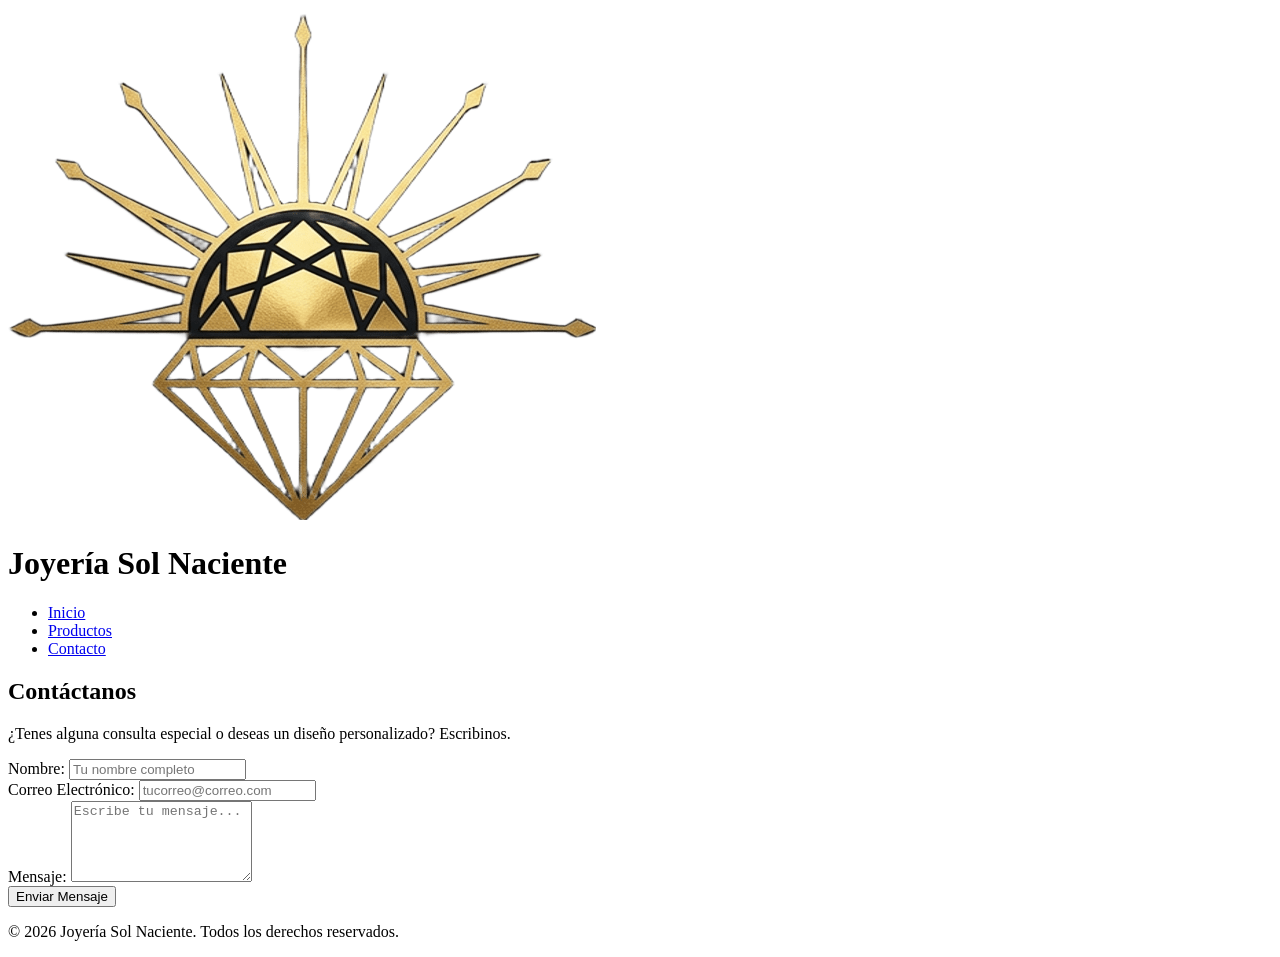
==== contacto.html @ 24bc42eb "Clase Contacto Se añadio la clase contacto con su respectivo codigo" ====
<!DOCTYPE html>
<html lang="es">
<head>
    <meta charset="UTF-8">
    <meta name="viewport" content="width=device-width, initial-scale=1.0">
    <title>Contactanos! Joyeria Sol Naciente</title>
    <link rel="stylesheet" href="css/estilo1.css">
</head>
<body>
    <header>
        <div class="logo">
            <img src="assets/loguito.png" alt="Logo Joyeria">
            <h1>Joyería Sol Naciente</h1>
        </div>
        <nav>
            <ul>
                <li><a href="index.html">Inicio</a></li>
                <li><a href="producto.html">Productos</a></li>
                <li><a href="contacto.html" class="active">Contacto</a></li>
            </ul>
        </nav>
    </header>
    <main>
        <section class="contacto-seccion">
            <h2>Contáctanos</h2>
            <p>¿Tenes alguna consulta especial o deseas un diseño personalizado? Escribinos.</p>
            
            <form class="formulario-contacto">
                <div class="campo-grupo">
                    <label for="nombre">Nombre:</label>
                    <input type="text" id="nombre" name="nombre" required placeholder="Tu nombre completo">
                </div>
                
                <div class="campo-grupo">
                    <label for="email">Correo Electrónico:</label>
                    <input type="email" id="email" name="email" required placeholder="tucorreo@correo.com">
                </div>
                
                <div class="campo-grupo">
                    <label for="mensaje">Mensaje:</label>
                    <textarea id="mensaje" name="mensaje" rows="5" required placeholder="Escribe tu mensaje..."></textarea>
                </div>
                
                <button type="submit" class="btn-enviar">Enviar Mensaje</button>
            </form>
        </section>
    </main>
    <footer>
        <p>&copy; 2026 Joyería Sol Naciente. Todos los derechos reservados.</p>
    </footer>
</body>
</html>
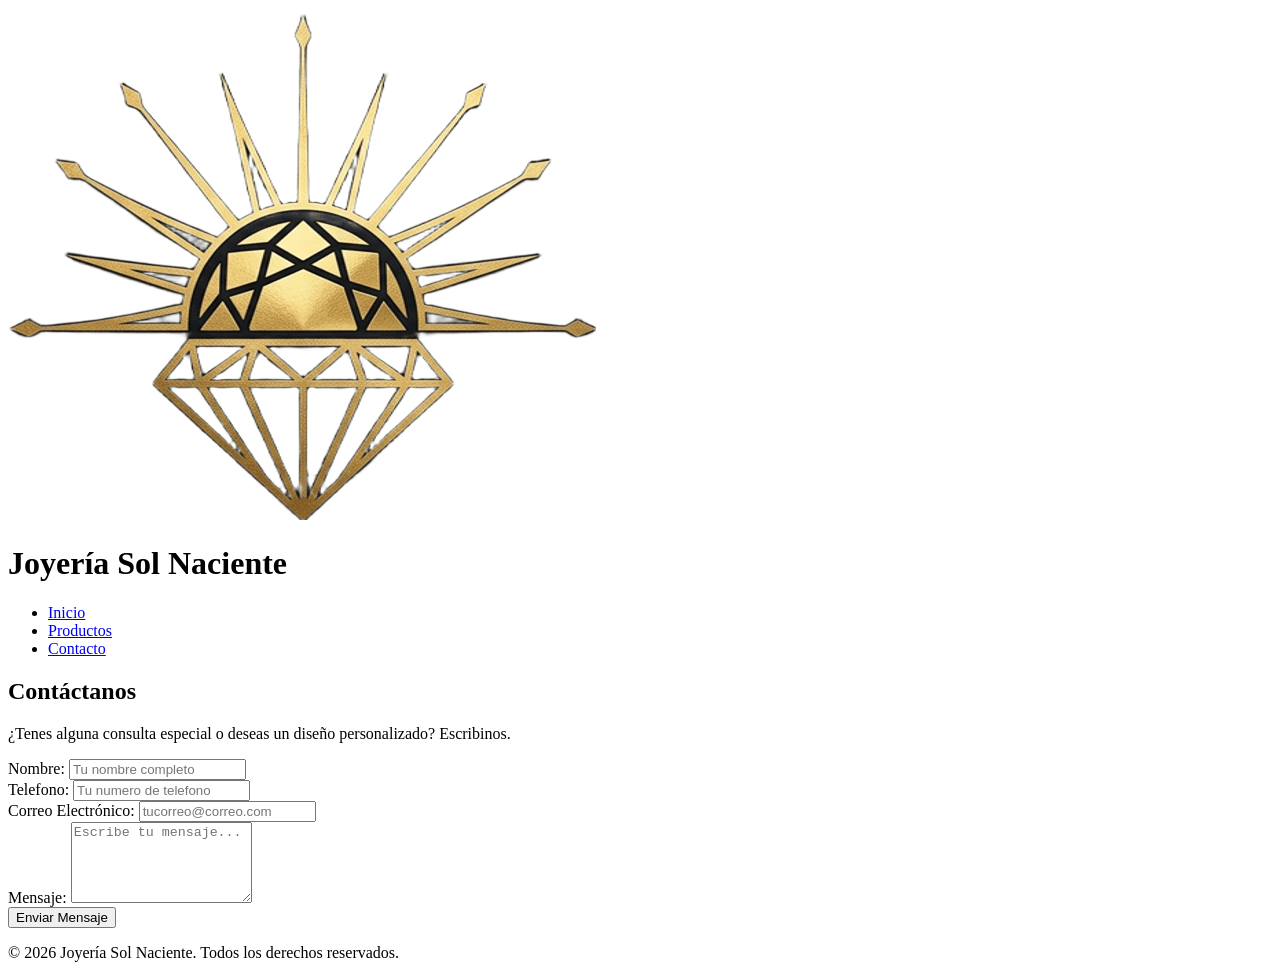
==== commit e8bc8a2e: "Se Añade producto y se modifica contacto Se añade en el forms el campo de telefono queme olvide.  Se" ====
--- a/contacto.html
+++ b/contacto.html
@@ -25,12 +25,16 @@
             <h2>Contáctanos</h2>
             <p>¿Tenes alguna consulta especial o deseas un diseño personalizado? Escribinos.</p>
             
-            <form class="formulario-contacto">
+            <form class="formulario-contacto" method="post"><!--lo puse en post por que si lo pongo en get se muestra en la url-->
                 <div class="campo-grupo">
                     <label for="nombre">Nombre:</label>
                     <input type="text" id="nombre" name="nombre" required placeholder="Tu nombre completo">
                 </div>
-                
+                <div class="campo-grupo">
+                    <label for="telefono">Telefono:</label>
+                    <input type="tel" id="telefono" name="telefono" placeholder="Tu numero de telefono" minlength="10" maxlength="10" required  oninput="this.value = this.value.replace(/[^0-9+]/g, '')" >
+                </div>
+                <!--ininput lo tuve que buscar en google por que no lo podia limitar-->
                 <div class="campo-grupo">
                     <label for="email">Correo Electrónico:</label>
                     <input type="email" id="email" name="email" required placeholder="tucorreo@correo.com">
